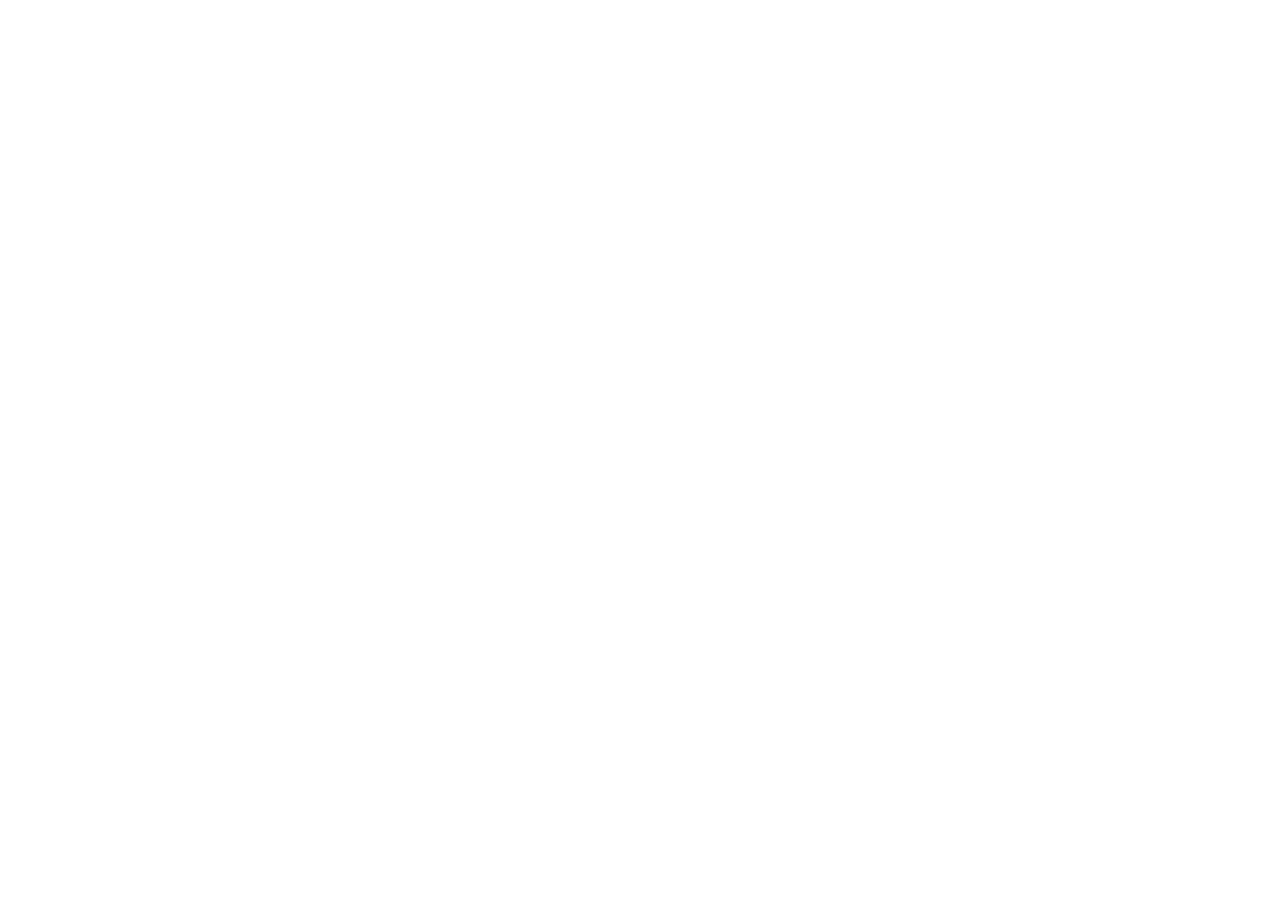
==== pagina2.html @ 835d88b9 "add pagina2" ====
<!DOCTYPE html>
<html lang="en">
<head>
    <meta charset="UTF-8">
    <meta name="viewport" content="width=device-width, initial-scale=1.0">
    <title>Document</title>
</head>
<body>
    
</body>
</html>
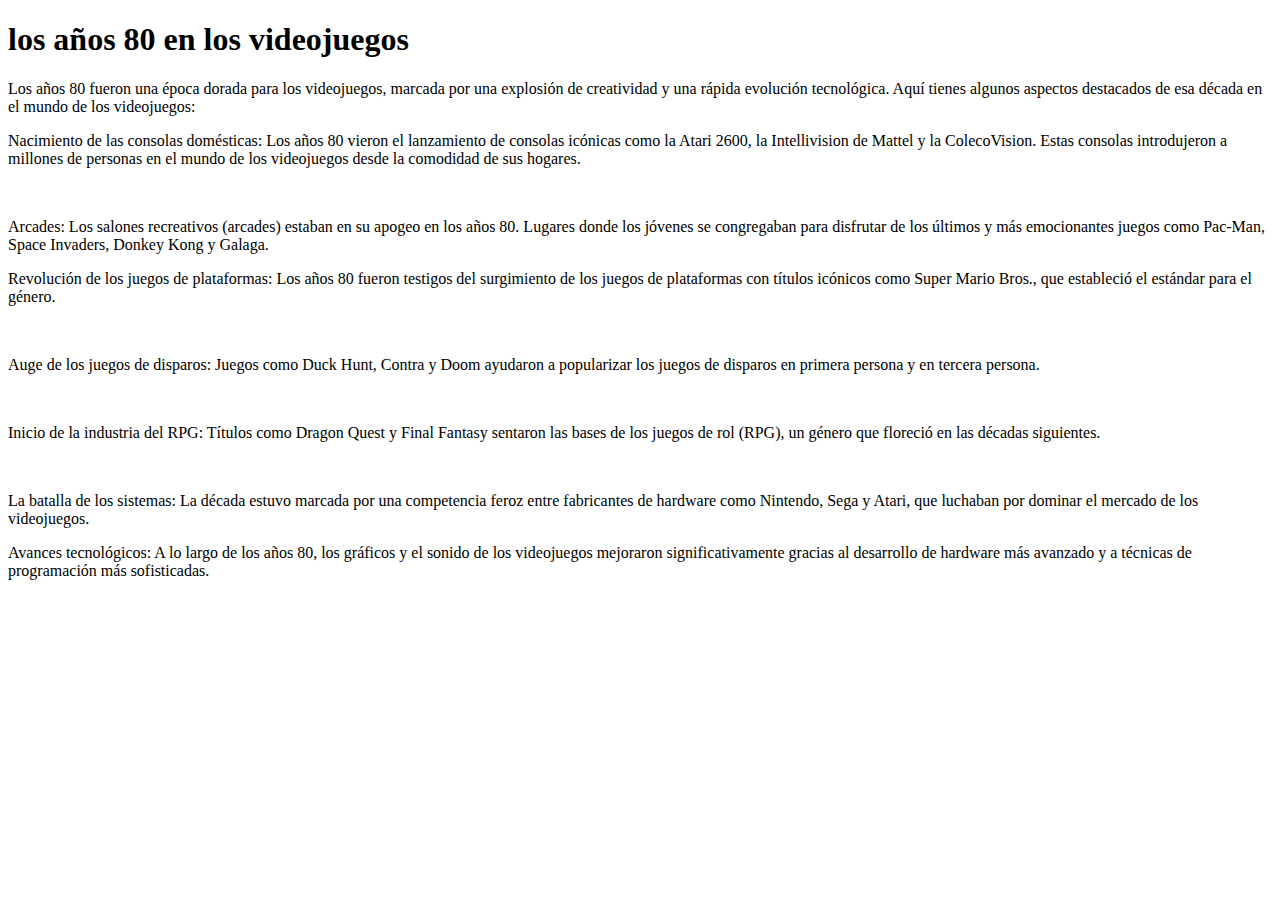
==== commit f3ac629a: "finalizando pag2" ====
--- a/pagina2.html
+++ b/pagina2.html
@@ -3,9 +3,27 @@
 <head>
     <meta charset="UTF-8">
     <meta name="viewport" content="width=device-width, initial-scale=1.0">
-    <title>Document</title>
-</head>
-<body>
+    <title>años 80</title>
+    <link rel="stylesheet" href="style.css">
+</head><h1>los años 80 en los videojuegos</h1>
+
+<body><p>Los años 80 fueron una época dorada para los videojuegos, marcada por una explosión de creatividad y una rápida evolución tecnológica. Aquí tienes algunos aspectos destacados de esa década en el mundo de los videojuegos:</p>
+
+    <p>Nacimiento de las consolas domésticas: Los años 80 vieron el lanzamiento de consolas icónicas como la Atari 2600, la Intellivision de Mattel y la ColecoVision. Estas consolas introdujeron a millones de personas en el mundo de los videojuegos desde la comodidad de sus hogares.</p>
+    <img src="C:\Users\norma\Downloads\años 90 1.jpg" alt="">
+    <p>Arcades: Los salones recreativos (arcades) estaban en su apogeo en los años 80. Lugares donde los jóvenes se congregaban para disfrutar de los últimos y más emocionantes juegos como Pac-Man, Space Invaders, Donkey Kong y Galaga.</p>
+    
+    <p>Revolución de los juegos de plataformas: Los años 80 fueron testigos del surgimiento de los juegos de plataformas con títulos icónicos como Super Mario Bros., que estableció el estándar para el género.</p>
+    <img src="C:\Users\norma\Downloads\años 90 2.jpg" alt="">
+    <p>Auge de los juegos de disparos: Juegos como Duck Hunt, Contra y Doom ayudaron a popularizar los juegos de disparos en primera persona y en tercera persona.</p>
+    <img src="C:\Users\norma\Downloads\años 90 3.jpg" alt="">
+    <p>Inicio de la industria del RPG: Títulos como Dragon Quest y Final Fantasy sentaron las bases de los juegos de rol (RPG), un género que floreció en las décadas siguientes.</p>
+    <img src="C:\Users\norma\Downloads\años 90 4.jpg" alt="">
+    <p>La batalla de los sistemas: La década estuvo marcada por una competencia feroz entre fabricantes de hardware como Nintendo, Sega y Atari, que luchaban por dominar el mercado de los videojuegos.</p>
+    
+    <p>Avances tecnológicos: A lo largo de los años 80, los gráficos y el sonido de los videojuegos mejoraron significativamente gracias al desarrollo de hardware más avanzado y a técnicas de programación más sofisticadas.</p>
+    <img src="C:\Users\norma\Downloads\años 90 5.jpg" alt="">
+    
     
 </body>
 </html>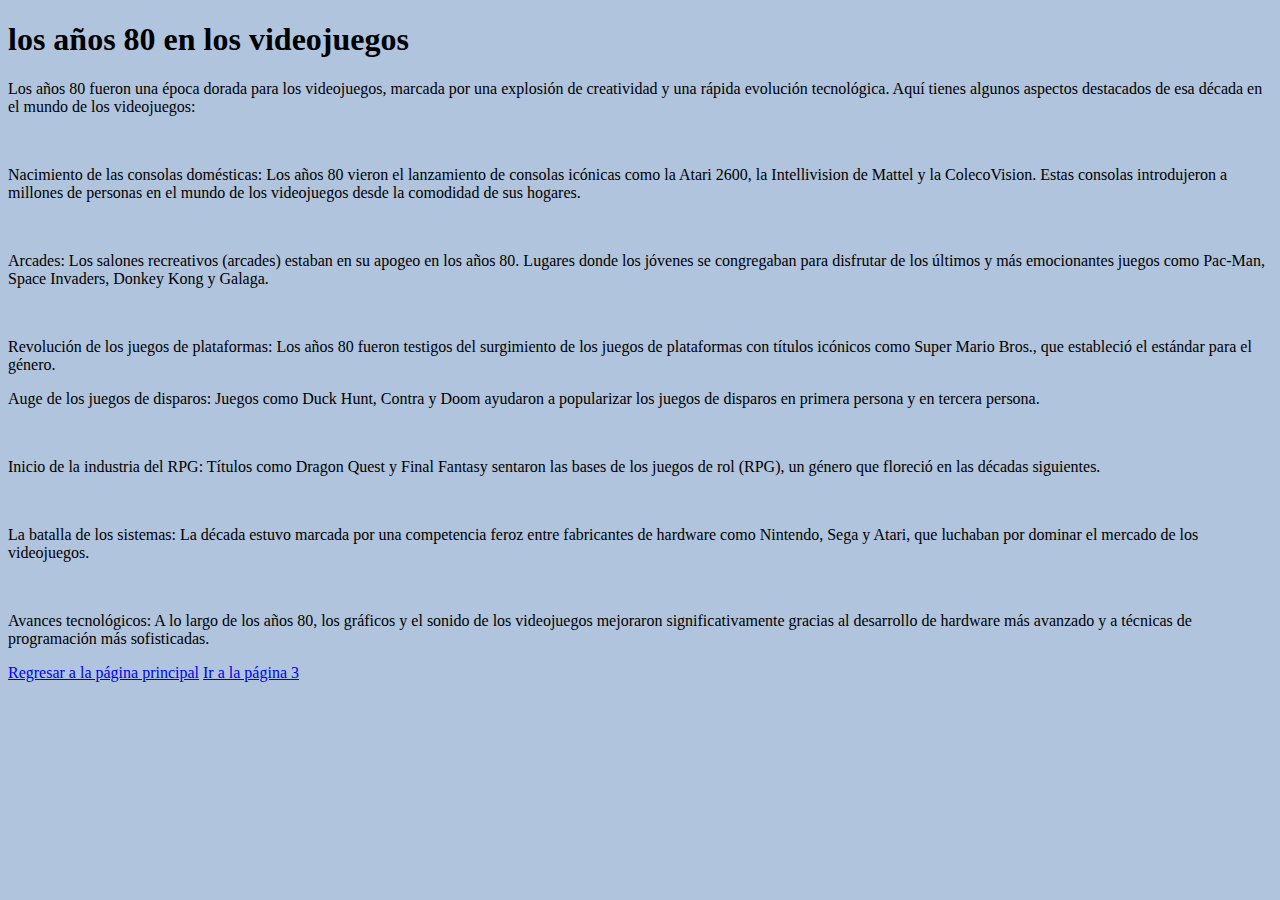
==== commit 81708854: "fin desarrollo pagina 2" ====
--- a/pagina2.html
+++ b/pagina2.html
@@ -4,26 +4,34 @@
     <meta charset="UTF-8">
     <meta name="viewport" content="width=device-width, initial-scale=1.0">
     <title>años 80</title>
+    <style>
+        body {
+            background-color:lightsteelblue;
+        }
+    </style>
     <link rel="stylesheet" href="style.css">
-</head><h1>los años 80 en los videojuegos</h1>
+</head><h1 class="borde1">los años 80 en los videojuegos</h1>
 
 <body><p>Los años 80 fueron una época dorada para los videojuegos, marcada por una explosión de creatividad y una rápida evolución tecnológica. Aquí tienes algunos aspectos destacados de esa década en el mundo de los videojuegos:</p>
-
+<img src="imagenes/años 80 1.jpg" alt="">
     <p>Nacimiento de las consolas domésticas: Los años 80 vieron el lanzamiento de consolas icónicas como la Atari 2600, la Intellivision de Mattel y la ColecoVision. Estas consolas introdujeron a millones de personas en el mundo de los videojuegos desde la comodidad de sus hogares.</p>
-    <img src="C:\Users\norma\Downloads\años 90 1.jpg" alt="">
+    <img src="imagenes/años 80 2.jpg" alt="">
     <p>Arcades: Los salones recreativos (arcades) estaban en su apogeo en los años 80. Lugares donde los jóvenes se congregaban para disfrutar de los últimos y más emocionantes juegos como Pac-Man, Space Invaders, Donkey Kong y Galaga.</p>
+    <img src="imagenes/años 80 3.jpg" alt="">
+    <p>Revolución de los juegos de plataformas: Los años 80 fueron testigos del surgimiento de los juegos de plataformas con títulos icónicos como Super Mario Bros., que estableció el estándar para el género.</p>
     
-    <p>Revolución de los juegos de plataformas: Los años 80 fueron testigos del surgimiento de los juegos de plataformas con títulos icónicos como Super Mario Bros., que estableció el estándar para el género.</p>
-    <img src="C:\Users\norma\Downloads\años 90 2.jpg" alt="">
     <p>Auge de los juegos de disparos: Juegos como Duck Hunt, Contra y Doom ayudaron a popularizar los juegos de disparos en primera persona y en tercera persona.</p>
-    <img src="C:\Users\norma\Downloads\años 90 3.jpg" alt="">
+    <img src="imagenes/años 80 4.jpg" alt="">
     <p>Inicio de la industria del RPG: Títulos como Dragon Quest y Final Fantasy sentaron las bases de los juegos de rol (RPG), un género que floreció en las décadas siguientes.</p>
-    <img src="C:\Users\norma\Downloads\años 90 4.jpg" alt="">
+    <img src="imagenes/años 80 5.jpg" alt="">
     <p>La batalla de los sistemas: La década estuvo marcada por una competencia feroz entre fabricantes de hardware como Nintendo, Sega y Atari, que luchaban por dominar el mercado de los videojuegos.</p>
+    <img src="imagenes/años 80 6.jpg" alt="">
+    <p>Avances tecnológicos: A lo largo de los años 80, los gráficos y el sonido de los videojuegos mejoraron significativamente gracias al desarrollo de hardware más avanzado y a técnicas de programación más sofisticadas.</p>
     
-    <p>Avances tecnológicos: A lo largo de los años 80, los gráficos y el sonido de los videojuegos mejoraron significativamente gracias al desarrollo de hardware más avanzado y a técnicas de programación más sofisticadas.</p>
-    <img src="C:\Users\norma\Downloads\años 90 5.jpg" alt="">
-    
+    <footer>
+    <a href="index.html">Regresar a la página principal</a>
+    <a href="pagina3.html">Ir a la página 3</a>
+    </footer>
     
 </body>
 </html>